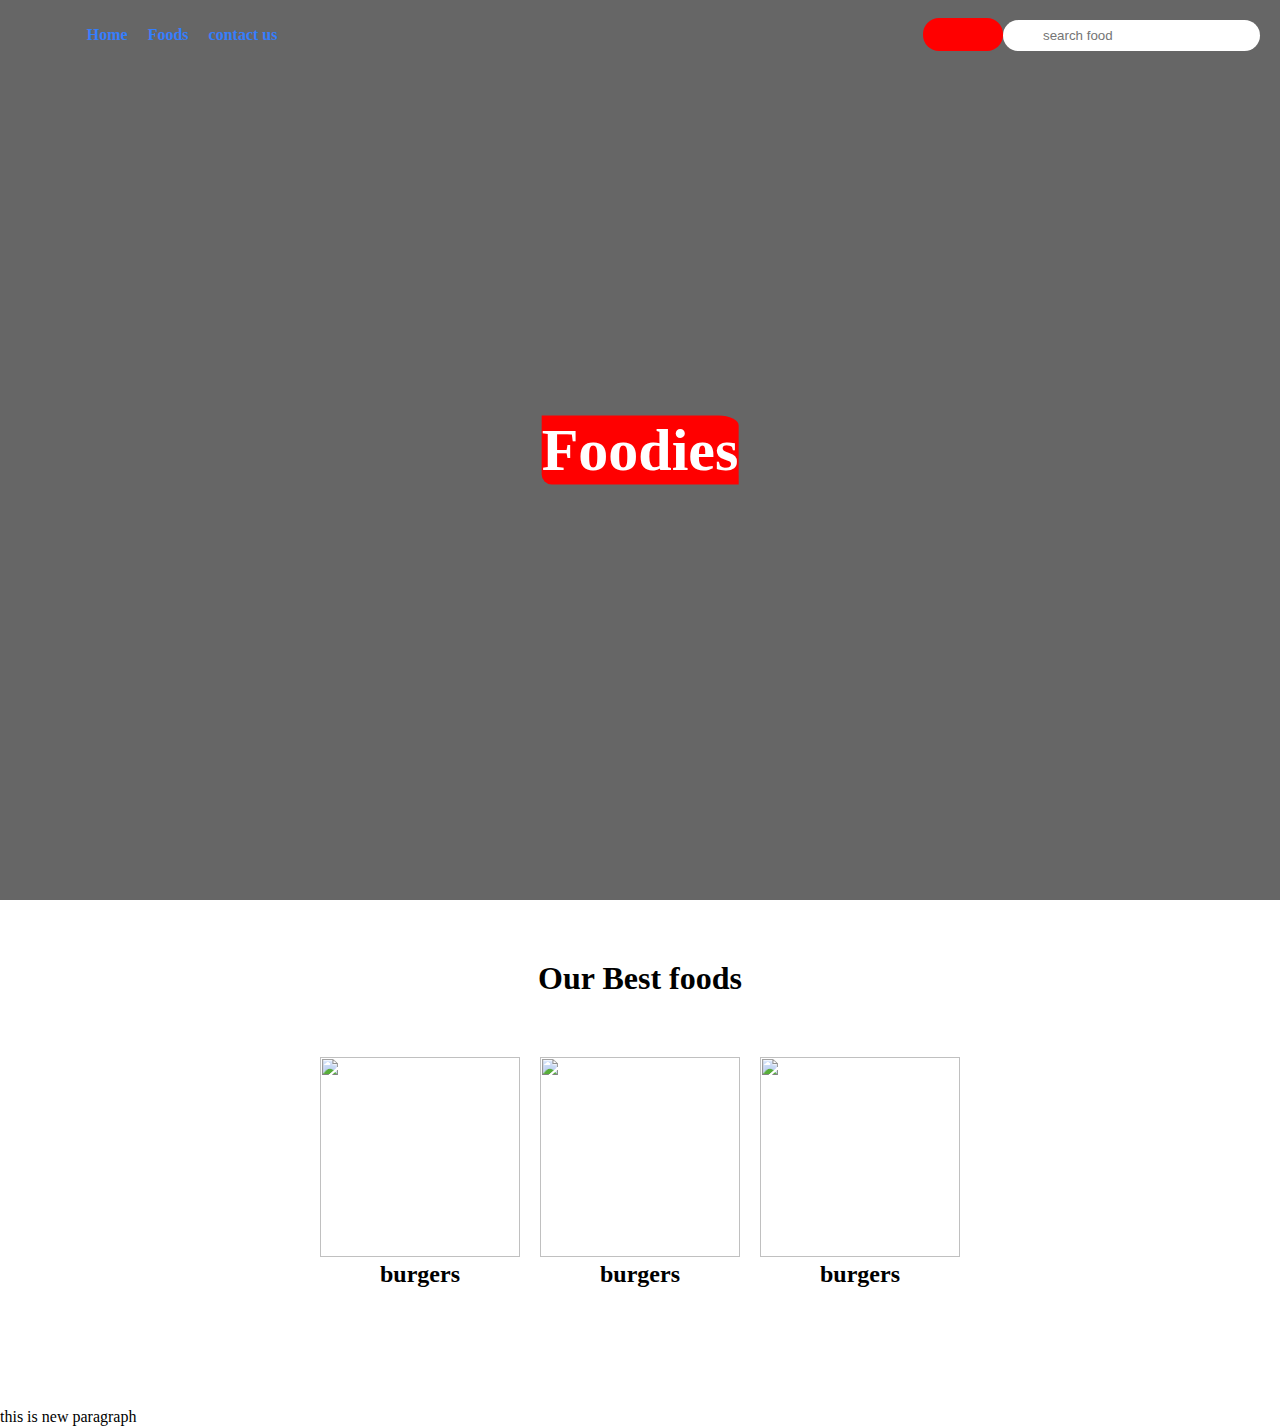
==== index.html @ a8dc5381 "edited" ====
<!DOCTYPE html>
<html lang="en">
<head>
    <meta charset="UTF-8">
    <meta name="viewport" content="width=device-width, initial-scale=1.0">
    <link rel="stylesheet" href="https://cdnjs.cloudflare.com/ajax/libs/font-awesome/6.4.2/css/all.min.css" integrity="sha512-z3gLpd7yknf1YoNbCzqRKc4qyor8gaKU1qmn+CShxbuBusANI9QpRohGBreCFkKxLhei6S9CQXFEbbKuqLg0DA==" crossorigin="anonymous" referrerpolicy="no-referrer" />
    <link rel="stylesheet" href="style.css">
    <title>Foodorderwebsite</title>
</head>
<body>
    <div class="container">
        <nav>
            <ul>
                <li><a href=" ">Home</a></li>
                <li><a href=" ">Foods</a></li>
                <li><a href=" ">contact us</a></li>
            </ul>
            <form class="form">
            <i class="fa fa-search"></i><input type="search" placeholder="search food"> 
        </form>
        </nav>
        <div class="content">
            <h1>Foodies</h1>
            </div>
    
    </div>
   
        


        <section id="one">
            <h1> Our Best foods</h1>
        <div class="containers">
            <div class="cards">
                <img src="https://tse3.mm.bing.net/th?id=OIP.W5A88VvmwibfNW2EqDynwwHaE0&pid=Api&P=0&h=220">
                <h2>burgers</h2>
                </div>
                <div class="cards">
                    <img src="https://tse3.mm.bing.net/th?id=OIP.W5A88VvmwibfNW2EqDynwwHaE0&pid=Api&P=0&h=220">
                    <h2>burgers</h2>
                    </div>
                
                    <div class="cards">
                        <img src="https://tse3.mm.bing.net/th?id=OIP.W5A88VvmwibfNW2EqDynwwHaE0&pid=Api&P=0&h=220">
                        <h2>burgers</h2>
                        </div>
                        
                
        </section>
        <p> this is new paragraph</p>
</body>
</html>
---- style.css ----
*{
    padding:0px;
    margin:0px;
}
nav{
    display:flex;
    justify-content: space-between;
    align-items: center;
}
.content{
    position:absolute;
    transform: translate(-50%,-50%);
    top: 50%;
    left:50%;
    text-align: center;
}
.fa-search{
    background-color: red;

    border-radius: 16px;
  padding:8px 40px;
    text-align: center;
    position: relative;
}
.containers{
    padding:50px 0;
    display: flex;
    justify-content: center;
}
h2{
    text-align: center;
}
.cards{
    margin:10px;
}
.content h1{
    font-size: 60px;
    color:white;
    font-weight: 600;
    background-color: red;
    border-top-right-radius:  20px 10px;
    border-bottom-left-radius: 10px ;
    border-width: 200px;

}
#one h1{
    text-align: center;
}
.cards img{
    width:200px;
    height:200px;
}
#one{

    padding:60px 0;
    margin:auto;
}
input {
    margin-right:20px;
border:none;
    border-radius:16px;
    padding:8px 40px;
}
.container{
    background-image: linear-gradient(rgba(0,0,0,0.6),rgba(0,0,0,0.6)),url("https://tse2.mm.bing.net/th?id=OIP.Yx4AlNzUME3xv3ph-S7g5QHaE8&pid=Api&P=0&h=220");

background-position: center;
background-size: cover;
min-height:100vh;


}
ul li:after{
    content:'';
    width:0%;
    height:2px;
    display:block;
    background-color: red;
    
    transition:0.8s;

}
ul li:hover:after{

    width:100%;
}
li a{
    margin:10px;
    text-decoration: none;
    color:rgb(53, 126, 253);
    font-weight:bold;
    font-size:16px;
}
ul{
    list-style:none;
    padding:2% 6%;
    display:flex;
}
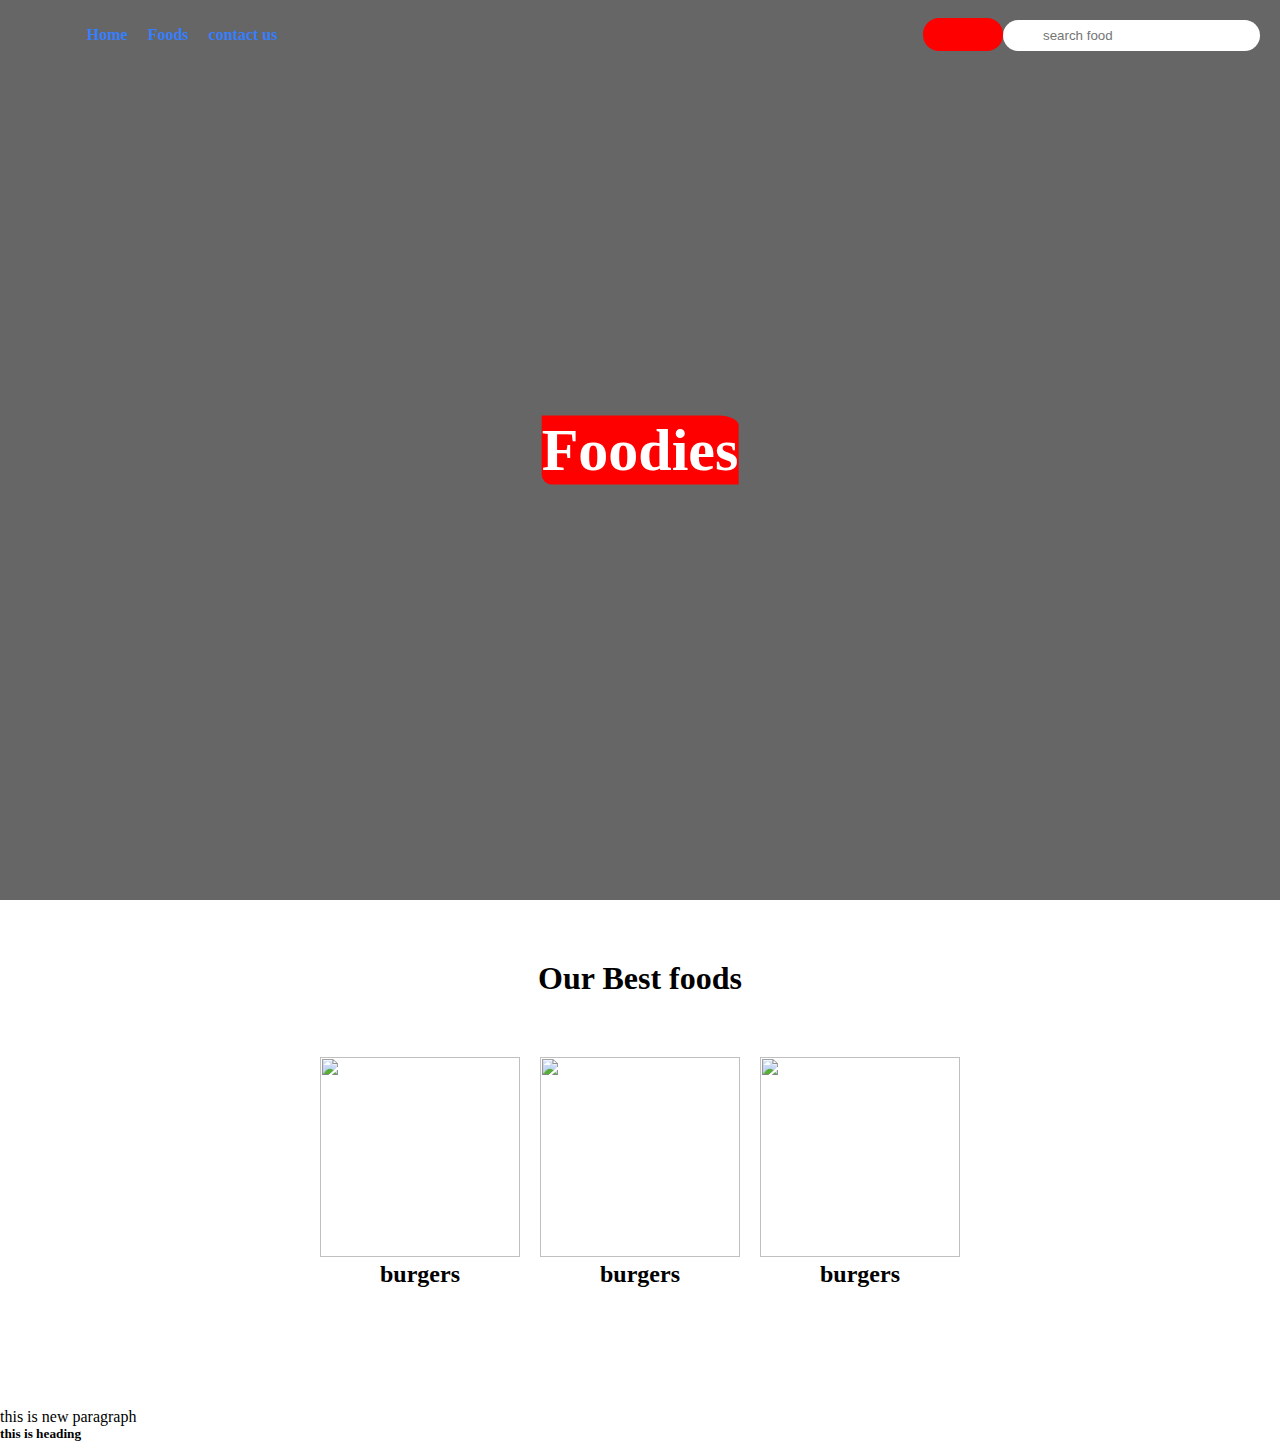
==== commit 4474dab1: "changes occur" ====
--- a/index.html
+++ b/index.html
@@ -48,5 +48,6 @@
                 
         </section>
         <p> this is new paragraph</p>
+        <h5>this is heading</h5>
 </body>
 </html>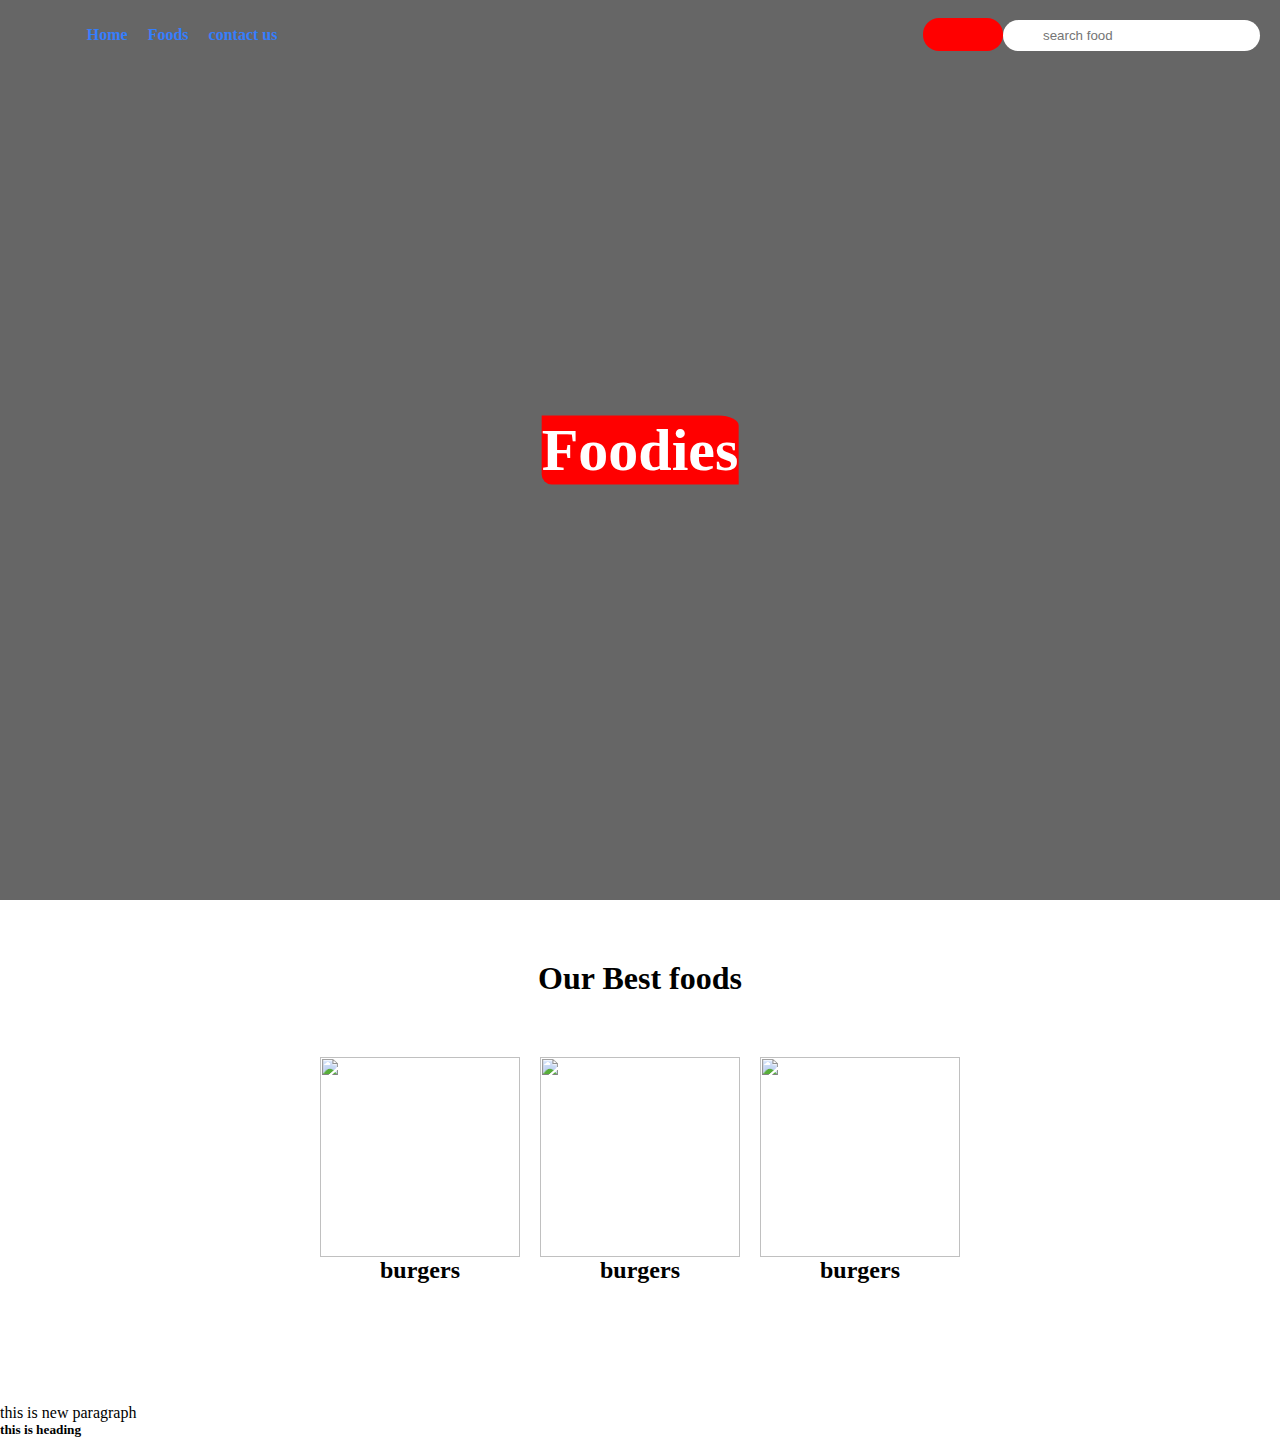
==== commit dcf374bc: "Made some changes to HTML and CSS" ====
--- a/index.html
+++ b/index.html
@@ -1,4 +1,4 @@
-<!DOCTYPE html>
+
 <html lang="en">
 <head>
     <meta charset="UTF-8">
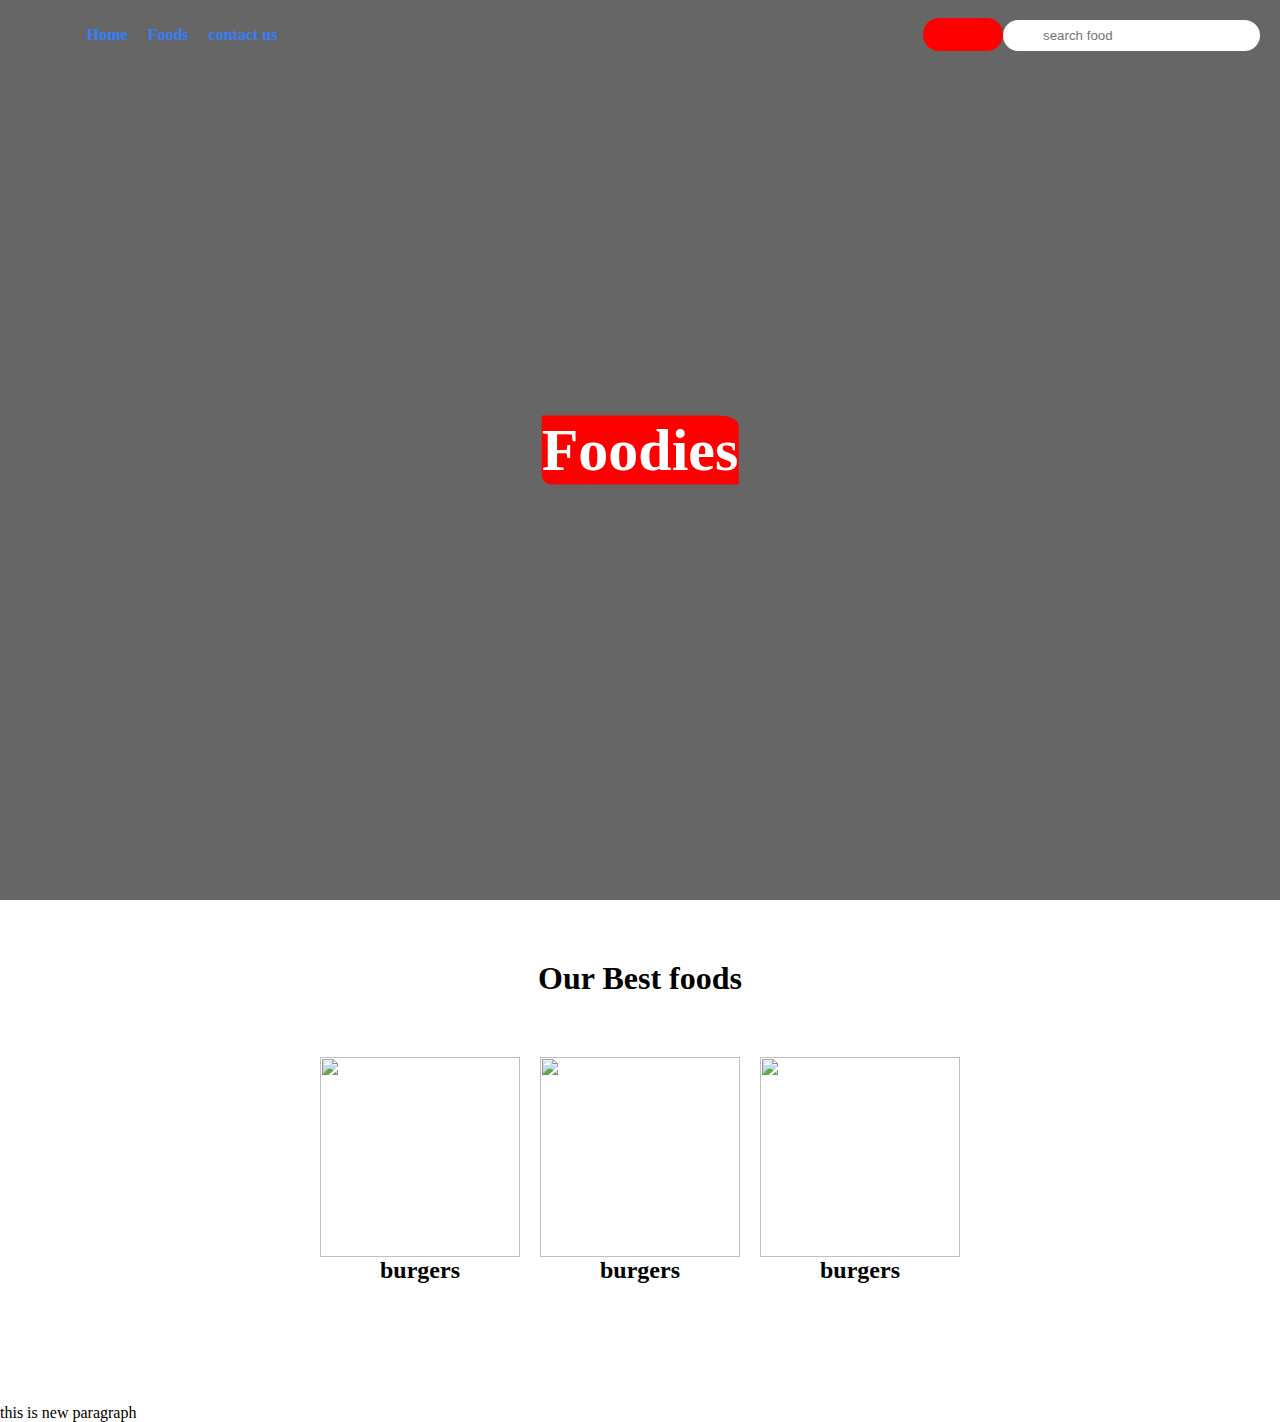
==== commit c90c704d: "remove heading" ====
--- a/index.html
+++ b/index.html
@@ -48,6 +48,6 @@
                 
         </section>
         <p> this is new paragraph</p>
-        <h5>this is heading</h5>
+    
 </body>
 </html>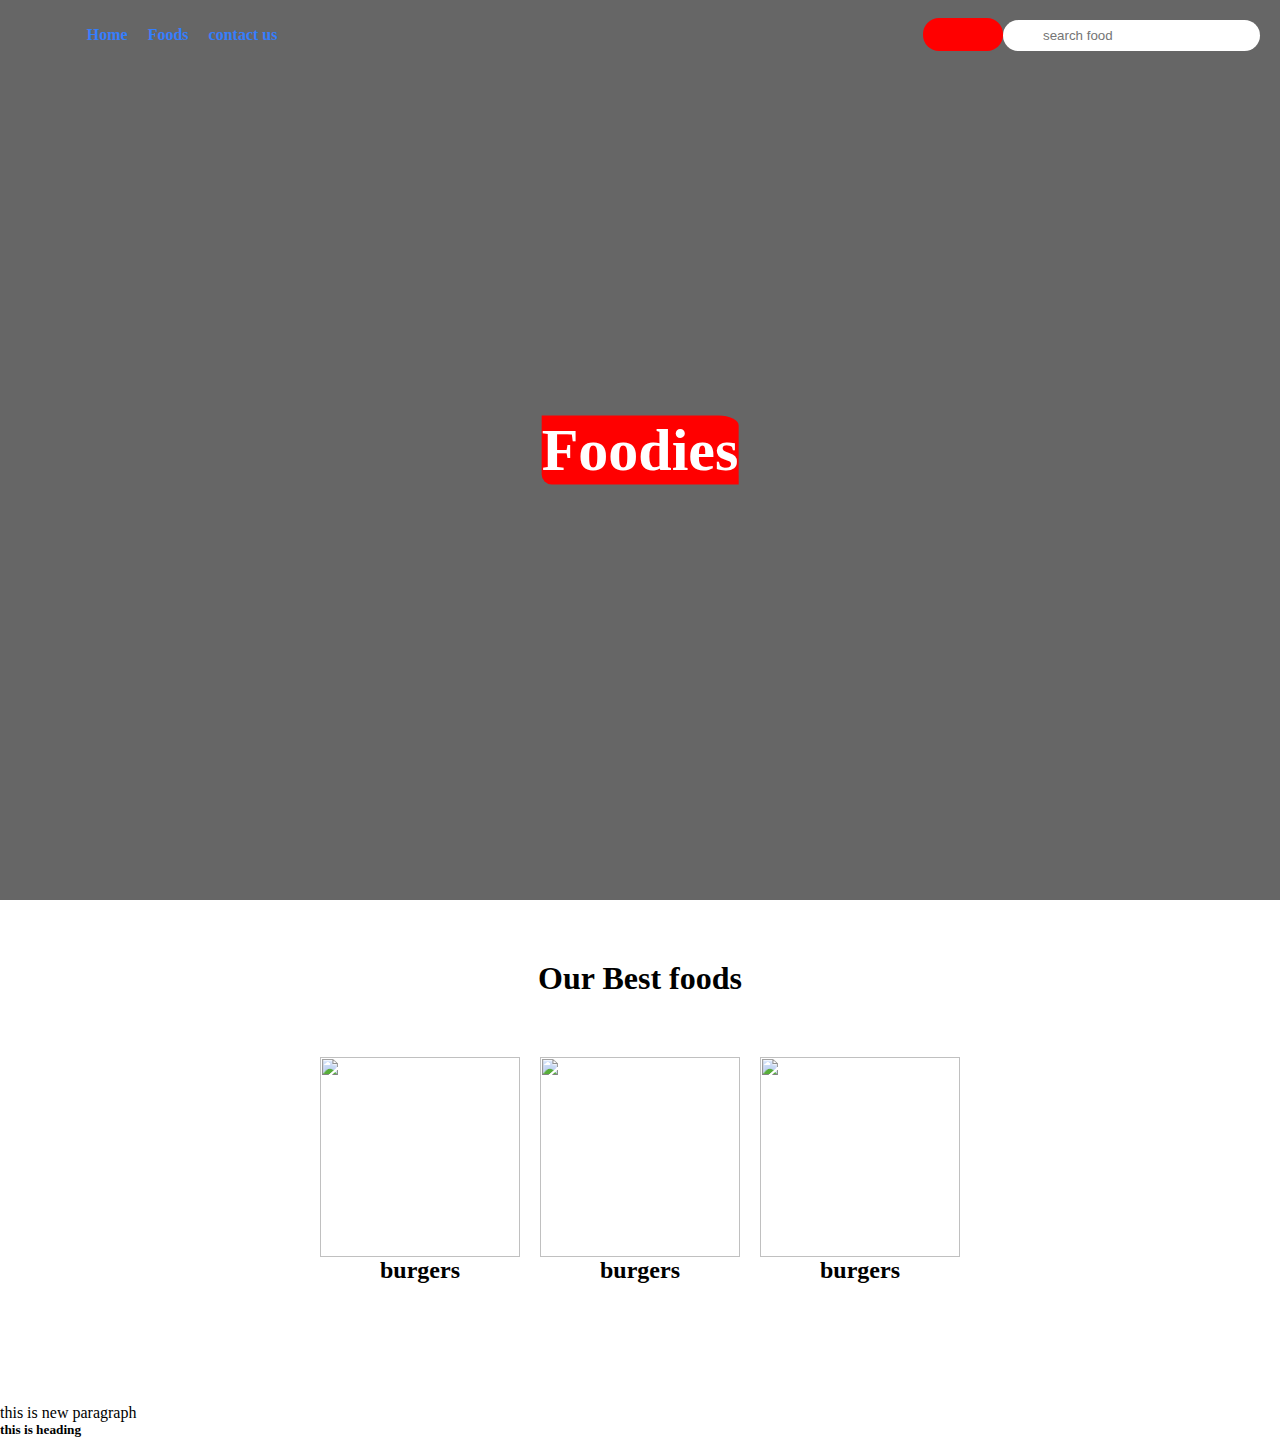
==== commit f3b54c50: "changes made" ====
--- a/index.html
+++ b/index.html
@@ -48,6 +48,6 @@
                 
         </section>
         <p> this is new paragraph</p>
-    
+        <h5>this is heading</h5>
 </body>
 </html>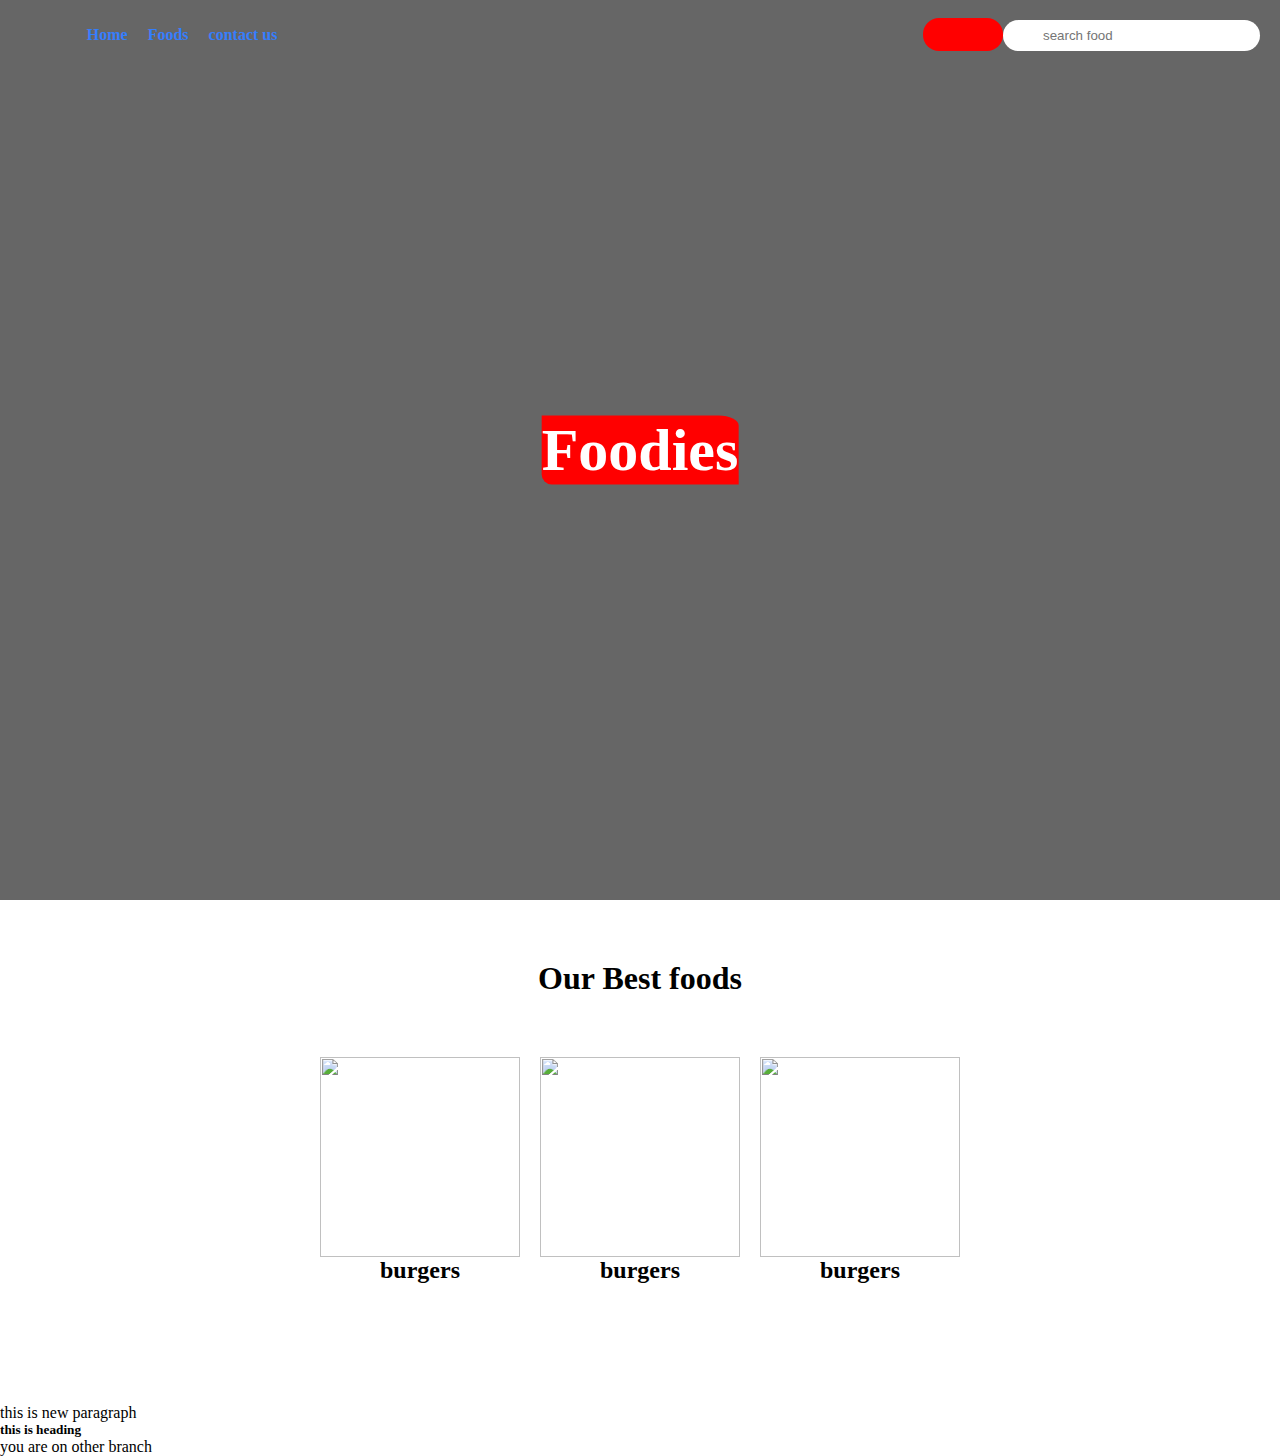
==== commit ef157ec7: "added other" ====
--- a/index.html
+++ b/index.html
@@ -49,5 +49,6 @@
         </section>
         <p> this is new paragraph</p>
         <h5>this is heading</h5>
+        <p>you are on other branch</p>
 </body>
 </html>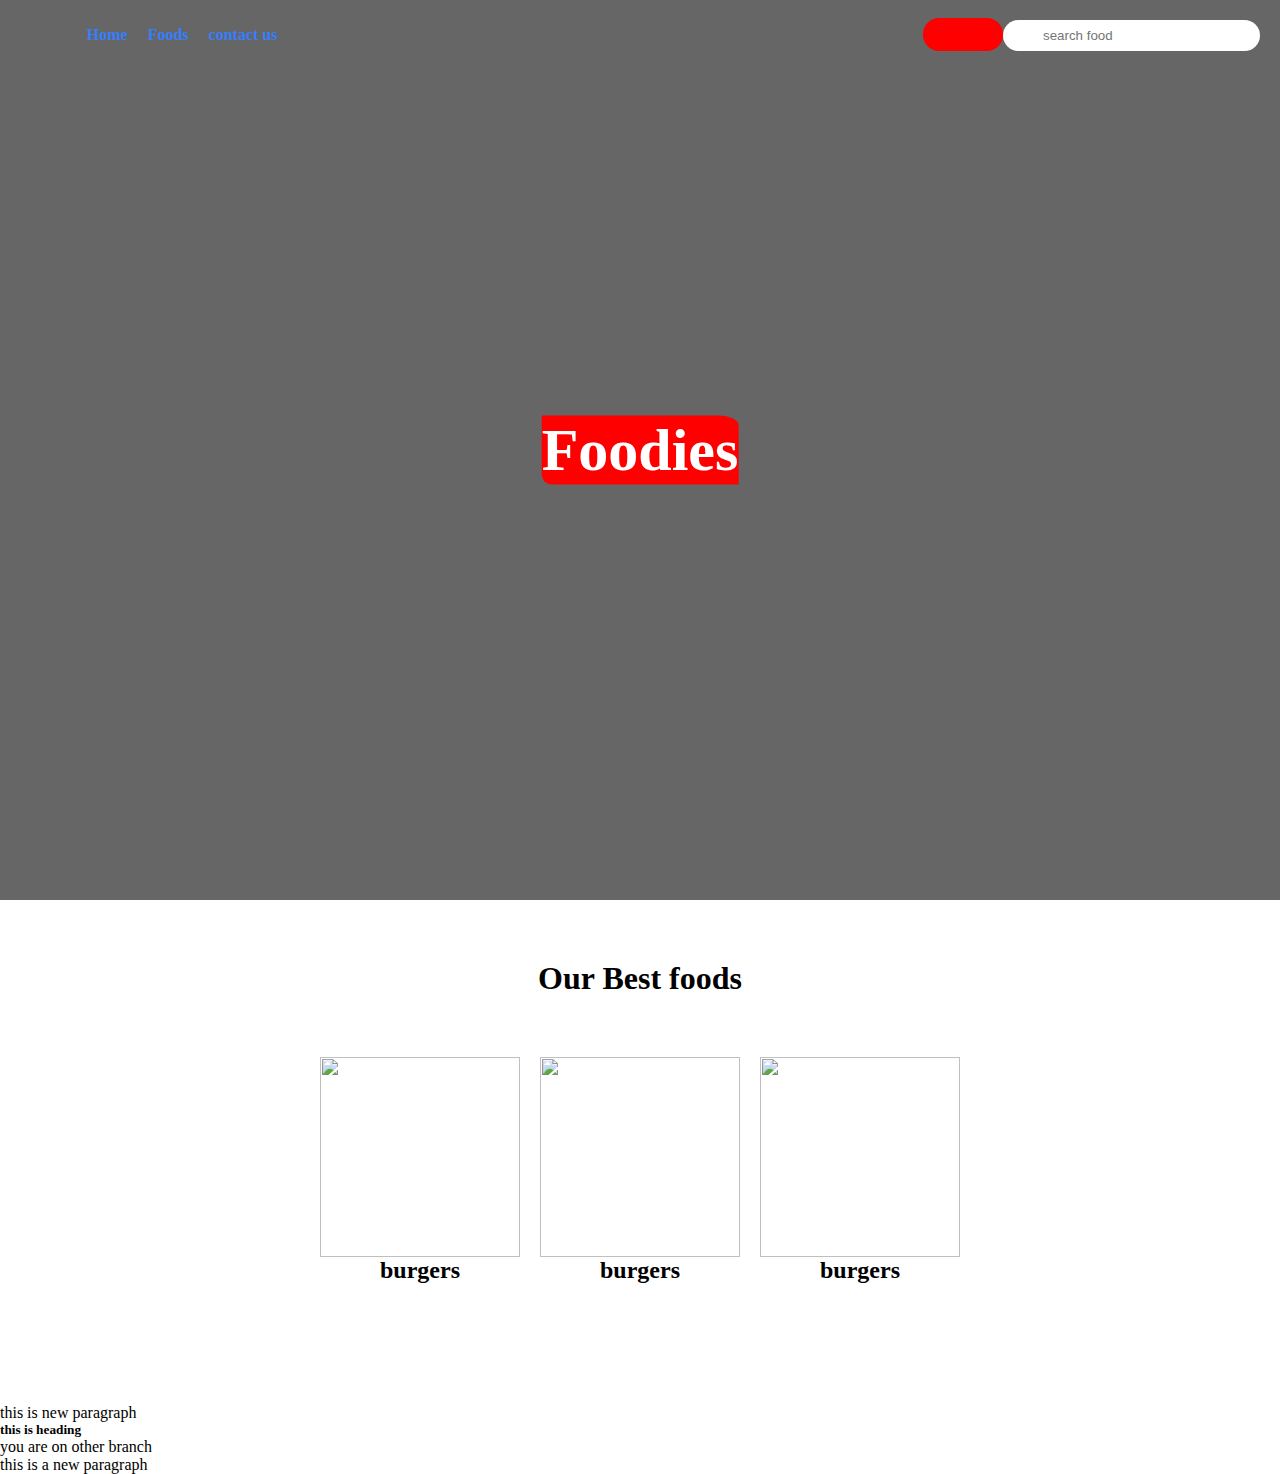
==== commit b98244f6: "adde a new para" ====
--- a/index.html
+++ b/index.html
@@ -50,5 +50,7 @@
         <p> this is new paragraph</p>
         <h5>this is heading</h5>
         <p>you are on other branch</p>
+        <p>this is a new paragraph</p>
 </body>
+
 </html>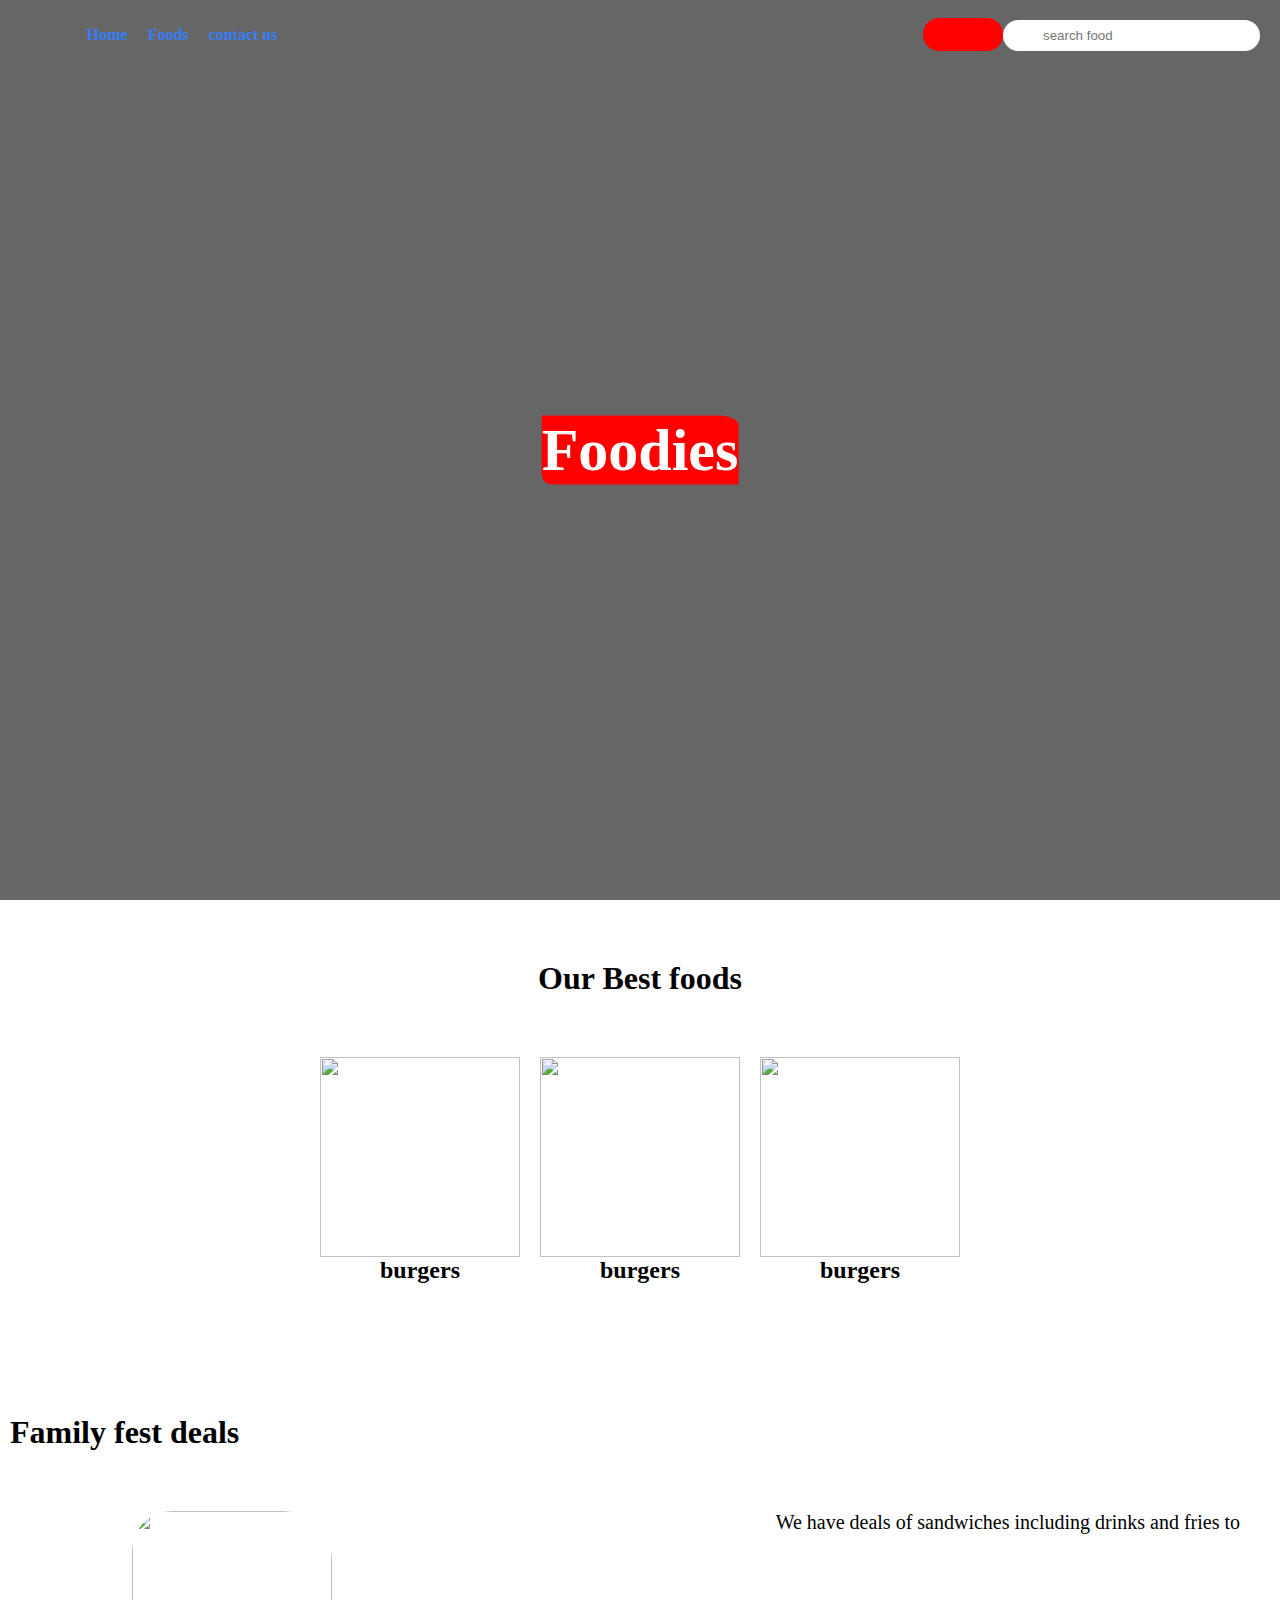
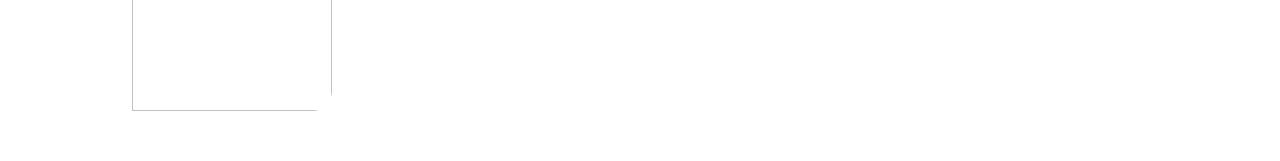
==== commit 4ae360de: "initial commit" ====
--- a/index.html
+++ b/index.html
@@ -47,10 +47,18 @@
                         
                 
         </section>
-        <p> this is new paragraph</p>
-        <h5>this is heading</h5>
-        <p>you are on other branch</p>
-        <p>this is a new paragraph</p>
+    
+    <div class="secondcontainer">
+        <h1> Family fest deals </h1>
+
+        <div class="flexcontainer">
+            <div class="image">
+            <img src="https://tse1.mm.bing.net/th?id=OIP.7LPGv7nZjLwAtNExEFsYKAHaE7&pid=Api&P=0&h=220">
+            </div>
+            <p>We have deals of sandwiches including drinks and fries to </p>
+            </div>
+            
+
 </body>
 
 </html>--- a/style.css
+++ b/style.css
@@ -1,6 +1,35 @@
 *{
     padding:0px;
     margin:0px;
+}
+.flexcontainer{
+    padding:50px 0;
+    display: flex;
+    margin:auto;
+    justify-content: space-between;
+ 
+
+}
+.image{
+    flex-basis: 40%;
+    margin-bottom: 10px;
+margin:auto;
+}
+.flexcontainer p{
+    margin-right: 40px;
+    font-size: 20px;
+}
+@media(max-width:700px){
+    .flexcontainer{
+        flex-direction: column;
+    }
+}
+.image img {
+    border-top-left-radius: 40px;
+    border-top-right-radius: 50px;
+    border-bottom-right-radius: 20px;
+    width:200px;
+    height:200px;
 }
 nav{
     display:flex;
@@ -14,6 +43,9 @@
     left:50%;
     text-align: center;
 }
+.secondcontainer h1{
+    margin: 10px;;
+}
 .fa-search{
     background-color: red;
 
@@ -22,9 +54,29 @@
     text-align: center;
     position: relative;
 }
+@media(max-width:700px){
+    .containers{
+        flex-direction: column;
+    }
+    form{
+        display: none;
+
+    }
+    nav ul li{
+        display: none;
+    }
+}
+.containers{
+
+}
+.flexcontainer h1{
+    margin:10px;
+}
+
 .containers{
     padding:50px 0;
     display: flex;
+    
     justify-content: center;
 }
 h2{
